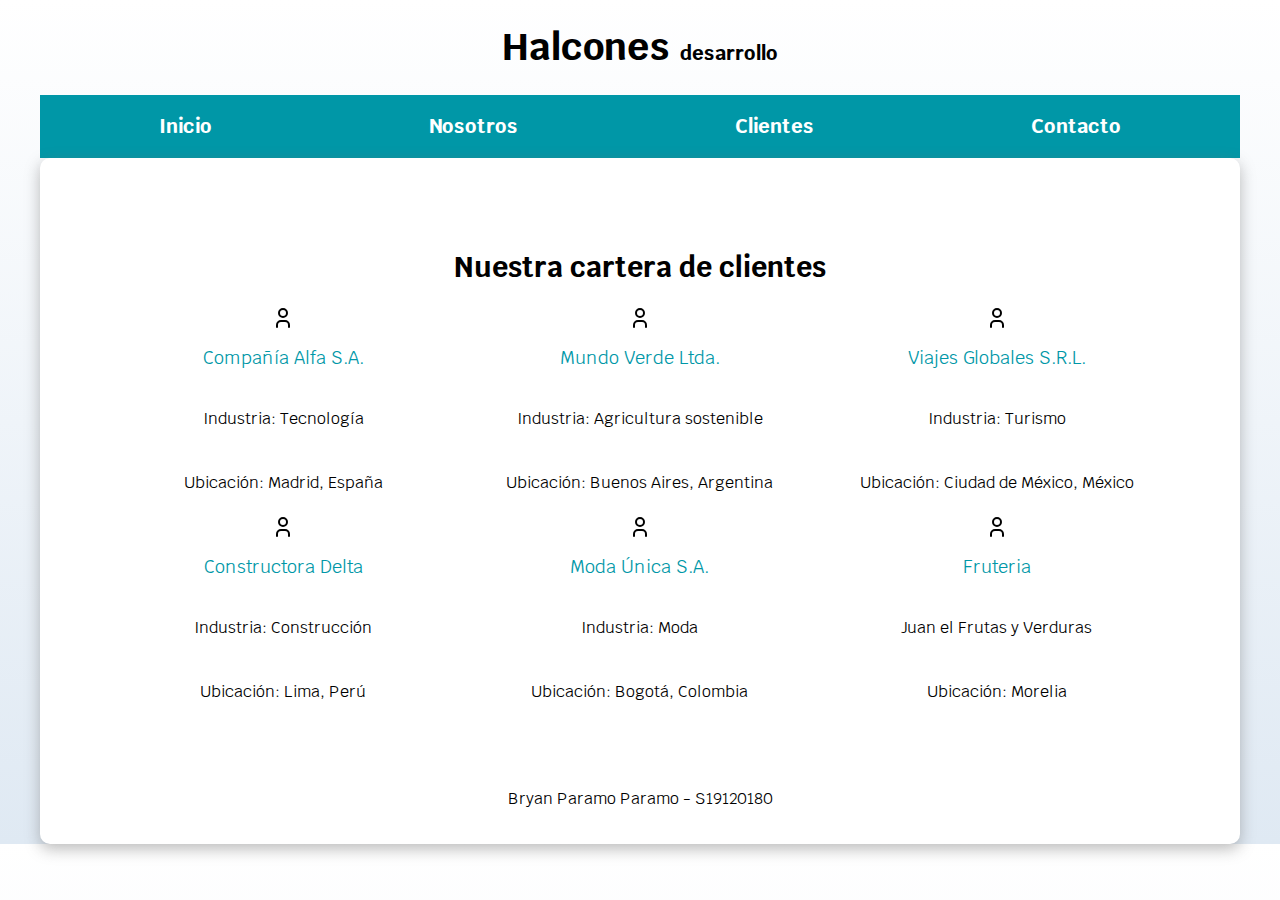
==== clientes.html @ ded9cb85 "Terminado" ====
<!DOCTYPE html>
<html lang="es">

<head>
    <meta charset="UTF-8">
    <meta name="viewport" content="width=device-width, initial-scale=1.0">
    <title>Contacto</title>
    <link rel="preload" href="css/normalize.css" as="style">
    <link rel="stylesheet" href="css/normalize.css">
    <link href="https://fonts.googleapis.com/css2?family=Krub:wght@400;700&display=swap" rel="stylesheet">
    <link rel="preload" href="css/styles.css" as="style">
    <link href="css/styles.css" rel="stylesheet">
</head>

<body>
    <header>
        <h1 class="titulo">Halcones <span>desarrollo</span></h1>
    </header>
    <nav class="navegacion-principal contenedor">
        <a href="index.html">Inicio</a>
        <a href="nosotros.html">Nosotros</a>
        <a href="clientes.html">Clientes</a>
        <a href="index.html#contacto">Contacto</a>
    </nav>

    <main class="contenedor sombra">
        <section id="clientes" class="clientes">
            <div class="contenedor">
                <h2>Nuestra cartera de clientes</h2>
                <div class="servicios">
                    <div class="servicio">
                        <svg xmlns="http://www.w3.org/2000/svg" viewBox="0 0 24 24" fill="none" width="24" height="24" stroke-width="2" stroke-linejoin="round" stroke-linecap="round" stroke="currentColor">
                            <path d="M8 7a4 4 0 1 0 8 0a4 4 0 0 0 -8 0"></path>
                            <path d="M6 21v-2a4 4 0 0 1 4 -4h4a4 4 0 0 1 4 4v2"></path>
                          </svg>
                        <h3>Compañía Alfa S.A.</h3>
                        <p>Industria: Tecnología</p>
                        <p>Ubicación: Madrid, España</p>
                    </div>
                    <div class="servicio">
                        <svg xmlns="http://www.w3.org/2000/svg" viewBox="0 0 24 24" fill="none" width="24" height="24" stroke-width="2" stroke-linejoin="round" stroke-linecap="round" stroke="currentColor">
                            <path d="M8 7a4 4 0 1 0 8 0a4 4 0 0 0 -8 0"></path>
                            <path d="M6 21v-2a4 4 0 0 1 4 -4h4a4 4 0 0 1 4 4v2"></path>
                          </svg>
                        <h3>Mundo Verde Ltda.</h3>
                        <p>Industria: Agricultura sostenible</p>
                        <p>Ubicación: Buenos Aires, Argentina</p>
                    </div>
                    <div class="servicio">
                        <svg xmlns="http://www.w3.org/2000/svg" viewBox="0 0 24 24" fill="none" width="24" height="24" stroke-width="2" stroke-linejoin="round" stroke-linecap="round" stroke="currentColor">
                            <path d="M8 7a4 4 0 1 0 8 0a4 4 0 0 0 -8 0"></path>
                            <path d="M6 21v-2a4 4 0 0 1 4 -4h4a4 4 0 0 1 4 4v2"></path>
                          </svg>
                        <h3>Viajes Globales S.R.L.</h3>
                        <p>Industria: Turismo</p>
                        <p>Ubicación: Ciudad de México, México</p>
                    </div>
                    <div class="servicio">
                        <svg xmlns="http://www.w3.org/2000/svg" viewBox="0 0 24 24" fill="none" width="24" height="24" stroke-width="2" stroke-linejoin="round" stroke-linecap="round" stroke="currentColor">
                            <path d="M8 7a4 4 0 1 0 8 0a4 4 0 0 0 -8 0"></path>
                            <path d="M6 21v-2a4 4 0 0 1 4 -4h4a4 4 0 0 1 4 4v2"></path>
                          </svg>
                        <h3>Constructora Delta</h3>
                        <p>Industria: Construcción</p>
                        <p>Ubicación: Lima, Perú</p>
                    </div>
                    <div class="servicio">
                        <svg xmlns="http://www.w3.org/2000/svg" viewBox="0 0 24 24" fill="none" width="24" height="24" stroke-width="2" stroke-linejoin="round" stroke-linecap="round" stroke="currentColor">
                            <path d="M8 7a4 4 0 1 0 8 0a4 4 0 0 0 -8 0"></path>
                            <path d="M6 21v-2a4 4 0 0 1 4 -4h4a4 4 0 0 1 4 4v2"></path>
                          </svg>
                        <h3>Moda Única S.A.</h3>
                        <p>Industria: Moda</p>
                        <p>Ubicación: Bogotá, Colombia</p>
                    </div>
                    <div class="servicio">
                        <svg xmlns="http://www.w3.org/2000/svg" viewBox="0 0 24 24" fill="none" width="24" height="24" stroke-width="2" stroke-linejoin="round" stroke-linecap="round" stroke="currentColor">
                            <path d="M8 7a4 4 0 1 0 8 0a4 4 0 0 0 -8 0"></path>
                            <path d="M6 21v-2a4 4 0 0 1 4 -4h4a4 4 0 0 1 4 4v2"></path>
                          </svg>
                        <h3>Fruteria</h3>
                        <p>Juan el Frutas y Verduras</p>
                        <p>Ubicación: Morelia</p>
                    </div>
                </div>
            </div>
        </section>


        <footer class="footer">
            <P>
                Bryan Paramo Paramo - S19120180
            </p>
        </footer>
    </main>




</body>

</html>
---- css/styles.css ----
:root {
    --blanco: #ffffff;
    --oscuro: #212121;
    --primario: #FFC107;
    --secundario: #0097A7;
    --gris: #757575;
    --grisClaro: #DFE9F3;
}
/*  Globales **/
html {
    font-size: 62.5%;
    box-sizing: border-box; /* Hack para Box Model **/
    scroll-snap-type: y mandatory;
}
/** Scroll Snap**/
.servicios,
.navegacion-principal,
.formulario {
    scroll-snap-align: center;
    scroll-snap-stop: always;
}

*, *:before, *:after {
    box-sizing: inherit;
}
body {
    font-size: 16px; /* 1rem = 10px */
    font-family: 'Krub', sans-serif;
    background-image: linear-gradient(to top, var(--grisClaro) 0%, var(--blanco) 100% );
}
.contenedor {
    max-width: 120rem;
    margin: 0 auto;
}
.boton {
    background-color: var(--secundario);
    color: var(--blanco);
    padding: 1rem 3rem;
    margin-top: 3rem;
    font-size: 2rem;
    text-decoration: none;
    text-transform: uppercase;
    font-weight: bold;
    border-radius: .5rem;
    width: 90%;
    text-align: center;
    border: none;
}
@media (min-width: 768px) {
    .boton {
        width: auto;
    }
}
.boton:hover {
    cursor: pointer;
}

.sombra {
    box-shadow: 0px 5px 15px 0px rgba(112,112,112,0.48);
    background-color: var(--blanco);
    padding: 2rem;
    border-radius: 1rem;
}

/* Tipografia */
h1 {
    font-size: 3.8rem;
}
h2 {
    font-size: 2.8rem;
}
h3 {
    font-size: 1.8rem;
}
h1,h2,h3 {
    text-align: center;
}

/* Titulos */
.titulo span {
    font-size: 2rem;
}

/** Utilidades **/
.w-sm-100 {
    width: 100%;
}
@media (min-width: 768px) {
    .w-sm-100 {
        width: auto;
    }
}
.flex {
    display: flex;
}
.alinear-derecha {
    justify-content: flex-end;
}

/* Navegacion Principal */
.nav-bg {
    background-color: var(--secundario);
}
.navegacion-principal {
    display: flex;
    flex-direction: column;
}
@media (min-width: 768px) {
    .navegacion-principal {
        flex-direction: row;
        justify-content: space-between;
    }
}

.navegacion-principal a {
    display: block;
    text-align: center;
    color: var(--blanco);
    text-decoration: none;
    font-size: 2rem;
    font-weight: 700;
    padding: 1rem;
}
.navegacion-principal a:hover {
    background-color: var(--primario);
    color: var(--oscuro);
}

/* Hero */
.hero {
    background-image: url(../img/hero.jpg);
    background-repeat: no-repeat;
    background-size: cover;
    height: 450px;
    position: relative;
    margin-bottom: 2rem;
}
.contenido-hero {
    position: absolute;
    background-color: rgba( 0,0,0, .7 ); /** Anterior **/
    background-color: rgb( 0 0 0 / 70% );
    width: 100%;
    height: 100%;
    display: flex;
    flex-direction: column;
    align-items: center;
    justify-content: center;
}
.contenido-hero h2, 
.contenido-hero p {
    color: var(--blanco);
}
.contenido-hero .ubicacion {
    display: flex;
    align-items: flex-end;
}

/** Servicios **/
@media (min-width: 768px) {
    .servicios {
        display: grid;
        grid-template-columns: repeat(3, 1fr);
        column-gap: 1rem;
    }
}

.servicio {
    display: flex;
    flex-direction: column;
    align-items: center;
}
.servicio h3 {
    color: var(--secundario);
    font-weight: normal;
}
.servicio p {
    line-height: 2;
    text-align: center;
}
.servicio .iconos {
    height: 15rem;
    width: 15rem;
    background-color: var(--primario);
    border-radius: 50%;
    display: flex;
    justify-content: space-evenly;
    align-items: center;
}

/** Contacto **/
.formulario {
    background-color: var(--gris);
    /**width: min( 60rem, 100% ); /** Utilizar el valor más pequeño **/
    margin: 0 auto;
    padding: 2rem;
    border-radius: 1rem;
}

.formulario fieldset {
    border: none;
}
.formulario legend {
    text-align: center;
    font-size: 1.8rem;
    text-transform: uppercase;
    font-weight: 700;
    margin-bottom: 2rem;
    color: var(--primario);
}

@media (min-width: 768px) {
    .contenedor-campos {
        display: grid;
        grid-template-columns: 50% 50%;
        grid-template-rows: auto auto 20rem ;
        column-gap: 1rem;
    }

    .campo:nth-child(3),
    .campo:nth-child(4) {
        grid-column: 1 / 3;
    }
}
.campo {
    margin-bottom: 1rem;
}
.campo label {
    color: var(--blanco);
    font-weight: bold;
    margin-bottom: .5rem;
    display: block;
}
.campo textarea {
    height: 20rem;
}

.input-text {
    width: 100%;
    border: none;
    padding: 1.5rem;
    border-radius: .5rem;
}

/** Footer **/
.footer {
    text-align: center;
}

.inicio, .nosotros, .clientes, .contacto {
    padding: 50px;
    text-align: center;
}

.navegacion-principal {
    display: flex;
    justify-content: space-around;
    background: #0097A7;
    padding: 10px;
}


.lista-clientes {
    display: grid;
    grid-template-columns: repeat(auto-fit, minmax(200px, 1fr));
    gap: 20px;
}

.cliente {
    padding: 20px;
    background: #f3f3f3;
    border-radius: 5px;
    text-align: center;
}

.nosotros div {
    display: flex;
    align-items: center;
    gap: 10px; 
    margin-bottom: 15px; 
}

.nosotros svg {
    width: 40px;
    height: 40px;
    flex-shrink: 0; 
}

.nosotros p {
    margin: 0; 
    flex: 1;
}
---- css/styles.css ----
:root {
    --blanco: #ffffff;
    --oscuro: #212121;
    --primario: #FFC107;
    --secundario: #0097A7;
    --gris: #757575;
    --grisClaro: #DFE9F3;
}
/*  Globales **/
html {
    font-size: 62.5%;
    box-sizing: border-box; /* Hack para Box Model **/
    scroll-snap-type: y mandatory;
}
/** Scroll Snap**/
.servicios,
.navegacion-principal,
.formulario {
    scroll-snap-align: center;
    scroll-snap-stop: always;
}

*, *:before, *:after {
    box-sizing: inherit;
}
body {
    font-size: 16px; /* 1rem = 10px */
    font-family: 'Krub', sans-serif;
    background-image: linear-gradient(to top, var(--grisClaro) 0%, var(--blanco) 100% );
}
.contenedor {
    max-width: 120rem;
    margin: 0 auto;
}
.boton {
    background-color: var(--secundario);
    color: var(--blanco);
    padding: 1rem 3rem;
    margin-top: 3rem;
    font-size: 2rem;
    text-decoration: none;
    text-transform: uppercase;
    font-weight: bold;
    border-radius: .5rem;
    width: 90%;
    text-align: center;
    border: none;
}
@media (min-width: 768px) {
    .boton {
        width: auto;
    }
}
.boton:hover {
    cursor: pointer;
}

.sombra {
    box-shadow: 0px 5px 15px 0px rgba(112,112,112,0.48);
    background-color: var(--blanco);
    padding: 2rem;
    border-radius: 1rem;
}

/* Tipografia */
h1 {
    font-size: 3.8rem;
}
h2 {
    font-size: 2.8rem;
}
h3 {
    font-size: 1.8rem;
}
h1,h2,h3 {
    text-align: center;
}

/* Titulos */
.titulo span {
    font-size: 2rem;
}

/** Utilidades **/
.w-sm-100 {
    width: 100%;
}
@media (min-width: 768px) {
    .w-sm-100 {
        width: auto;
    }
}
.flex {
    display: flex;
}
.alinear-derecha {
    justify-content: flex-end;
}

/* Navegacion Principal */
.nav-bg {
    background-color: var(--secundario);
}
.navegacion-principal {
    display: flex;
    flex-direction: column;
}
@media (min-width: 768px) {
    .navegacion-principal {
        flex-direction: row;
        justify-content: space-between;
    }
}

.navegacion-principal a {
    display: block;
    text-align: center;
    color: var(--blanco);
    text-decoration: none;
    font-size: 2rem;
    font-weight: 700;
    padding: 1rem;
}
.navegacion-principal a:hover {
    background-color: var(--primario);
    color: var(--oscuro);
}

/* Hero */
.hero {
    background-image: url(../img/hero.jpg);
    background-repeat: no-repeat;
    background-size: cover;
    height: 450px;
    position: relative;
    margin-bottom: 2rem;
}
.contenido-hero {
    position: absolute;
    background-color: rgba( 0,0,0, .7 ); /** Anterior **/
    background-color: rgb( 0 0 0 / 70% );
    width: 100%;
    height: 100%;
    display: flex;
    flex-direction: column;
    align-items: center;
    justify-content: center;
}
.contenido-hero h2, 
.contenido-hero p {
    color: var(--blanco);
}
.contenido-hero .ubicacion {
    display: flex;
    align-items: flex-end;
}

/** Servicios **/
@media (min-width: 768px) {
    .servicios {
        display: grid;
        grid-template-columns: repeat(3, 1fr);
        column-gap: 1rem;
    }
}

.servicio {
    display: flex;
    flex-direction: column;
    align-items: center;
}
.servicio h3 {
    color: var(--secundario);
    font-weight: normal;
}
.servicio p {
    line-height: 2;
    text-align: center;
}
.servicio .iconos {
    height: 15rem;
    width: 15rem;
    background-color: var(--primario);
    border-radius: 50%;
    display: flex;
    justify-content: space-evenly;
    align-items: center;
}

/** Contacto **/
.formulario {
    background-color: var(--gris);
    /**width: min( 60rem, 100% ); /** Utilizar el valor más pequeño **/
    margin: 0 auto;
    padding: 2rem;
    border-radius: 1rem;
}

.formulario fieldset {
    border: none;
}
.formulario legend {
    text-align: center;
    font-size: 1.8rem;
    text-transform: uppercase;
    font-weight: 700;
    margin-bottom: 2rem;
    color: var(--primario);
}

@media (min-width: 768px) {
    .contenedor-campos {
        display: grid;
        grid-template-columns: 50% 50%;
        grid-template-rows: auto auto 20rem ;
        column-gap: 1rem;
    }

    .campo:nth-child(3),
    .campo:nth-child(4) {
        grid-column: 1 / 3;
    }
}
.campo {
    margin-bottom: 1rem;
}
.campo label {
    color: var(--blanco);
    font-weight: bold;
    margin-bottom: .5rem;
    display: block;
}
.campo textarea {
    height: 20rem;
}

.input-text {
    width: 100%;
    border: none;
    padding: 1.5rem;
    border-radius: .5rem;
}

/** Footer **/
.footer {
    text-align: center;
}

.inicio, .nosotros, .clientes, .contacto {
    padding: 50px;
    text-align: center;
}

.navegacion-principal {
    display: flex;
    justify-content: space-around;
    background: #0097A7;
    padding: 10px;
}


.lista-clientes {
    display: grid;
    grid-template-columns: repeat(auto-fit, minmax(200px, 1fr));
    gap: 20px;
}

.cliente {
    padding: 20px;
    background: #f3f3f3;
    border-radius: 5px;
    text-align: center;
}

.nosotros div {
    display: flex;
    align-items: center;
    gap: 10px; 
    margin-bottom: 15px; 
}

.nosotros svg {
    width: 40px;
    height: 40px;
    flex-shrink: 0; 
}

.nosotros p {
    margin: 0; 
    flex: 1;
}
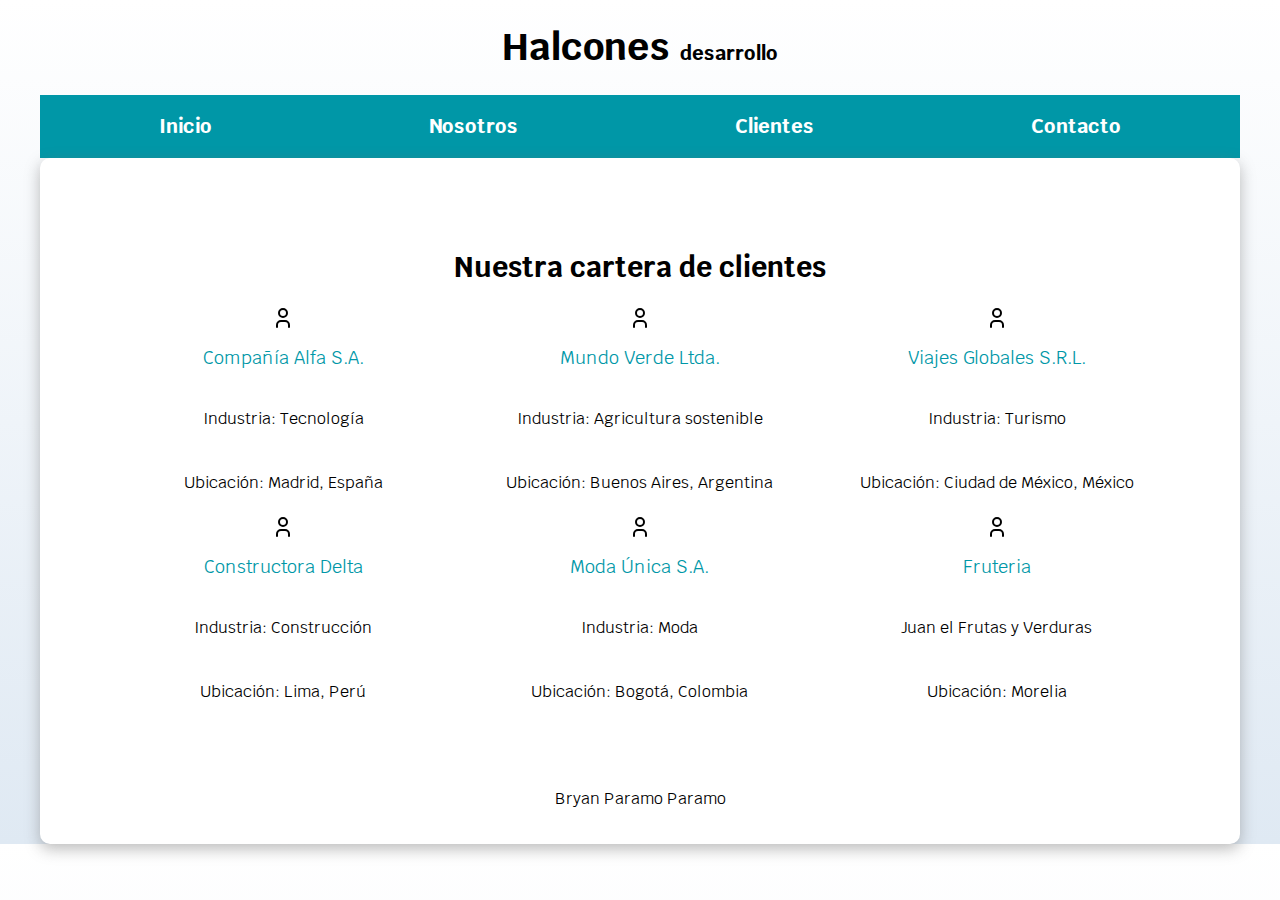
==== commit 75f2e08d: "tuneo ps" ====
--- a/clientes.html
+++ b/clientes.html
@@ -89,7 +89,7 @@
 
         <footer class="footer">
             <P>
-                Bryan Paramo Paramo - S19120180
+                Bryan Paramo Paramo 
             </p>
         </footer>
     </main>
